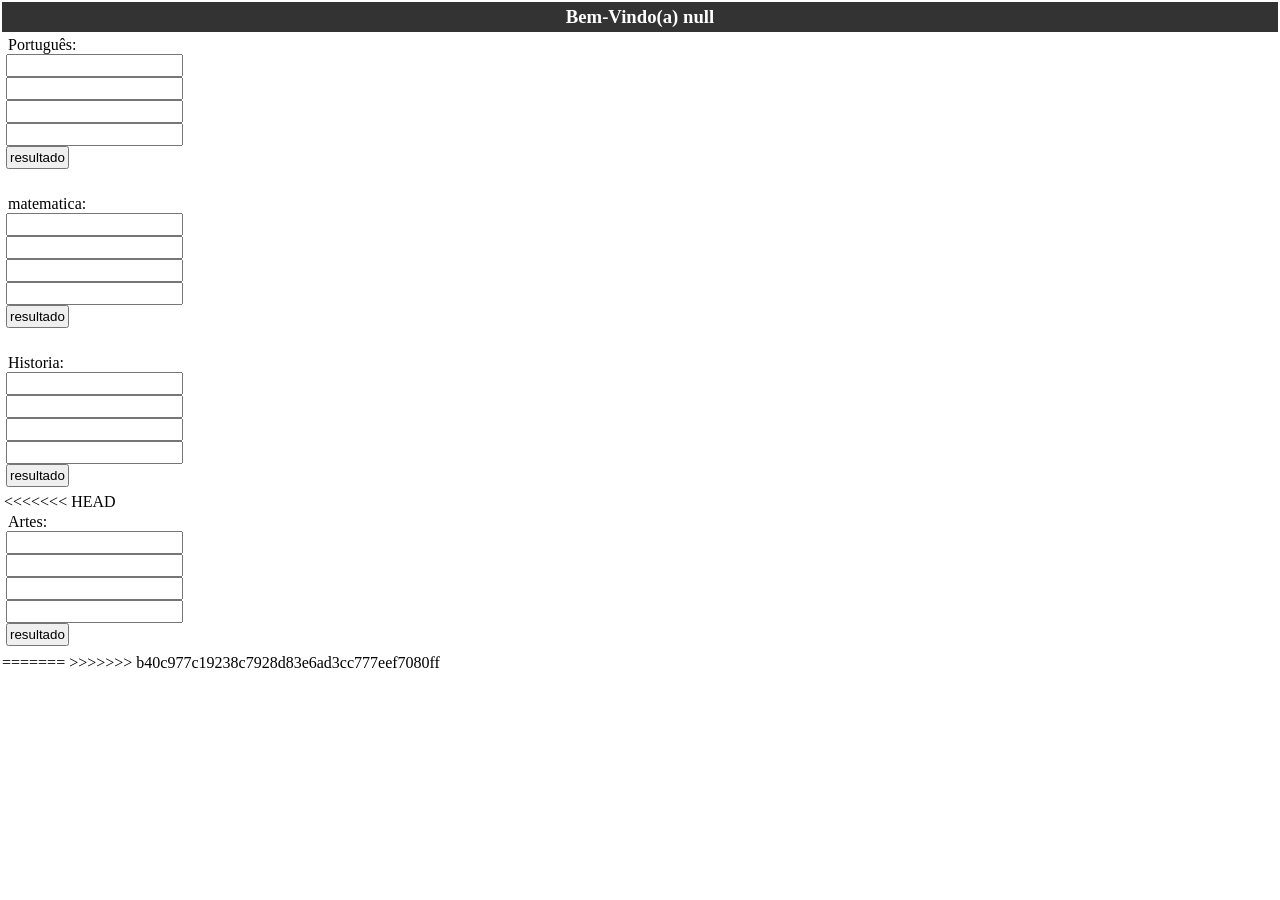
==== index.html @ e165eedd "Merge branch 'main' of https://github.com/antonny134/resultado.com.br-" ====
<!DOCTYPE html>
<html lang="pt-br">
<head>
    <link rel="stylesheet" href="https://cdn.jsdelivr.net/npm/bootstrap-icons@1.13.1/font/bootstrap-icons.min.css">
    <link rel="stylesheet" href="index.css">
    <meta charset="UTF-8">
    <meta name="viewport" content="width=device-width, initial-scale=1.0">
    <title>Somas.com</title>
    
</head>
<body>
    <div class="tema">
        <h3 id="nome"></h3>
    </div>
    <nav class="menu">
        <!--português-->
        <div class="português">
            <label for="português">Português:</label>
            <br>
            <input type="text" id="soma1">
            <br>
            <input type="text" id="soma2">
            <br>
            <input type="text" id="soma3">
            <br>
            <input type="text" id="soma4">
            <br>
            <button onclick="s1()">resultado</button>
            <!--resultado-->
             <p id="somas1"></p>
        </div><br>
        <!--matemática-->
        <div class="matematica">
            <label for="matematica">matematica:</label>
            <br>
            <input type="text" id="soma5">
            <br>
            <input type="text" id="soma6">
            <br>
            <input type="text" id="soma7">
            <br>
            <input type="text" id="soma8">
            <br>
            <button onclick="s2()">resultado</button>
            <p id="somas2"></p>
        </div><br>
        <!--Historia-->
        <div class="Historia">
            <label for="Historia">Historia:</label>
            <br>
            <input type="text" id="soma9">
            <br>
            <input type="text" id="soma10">
            <br>
            <input type="text" id="soma11">
            <br>
            <input type="text" id="soma12">
            <br>
            <button onclick="s3()">resultado</button>
            <p id="somas3"></p>
        </div>
<<<<<<< HEAD
        <!--artes-->
        <div class="Artes">
            <label for="Historia">Artes:</label>
            <br>
            <input type="text" id="soma13">
            <br>
            <input type="text" id="soma14">
            <br>
            <input type="text" id="soma15">
            <br>
            <input type="text" id="soma16">
            <br>
            <button onclick="s4()">resultado</button>
            <p id="somas4"></p>
        </div>
    </nav>
    <script src="inde.js"></script>
=======
    </nav>
    <script src="index.js"></script>
>>>>>>> b40c977c19238c7928d83e6ad3cc777eef7080ff
</body>
</html>
---- index.css ----
*{
    margin: 0px;
    padding: 2px;
    box-sizing: border-box;
    font: 'Outfit', sans-serif;
        }
button:hover{
    color: blue;
}
body{
    margin: 0px;
    padding: 0px;
}
.menu{
justify-content: center; /* Centraliza os itens */
align-items: center;   /* Alinha verticalmente */
z-index: 2000;         /* Garante que fique sobre outros elementos */

}
.tema{
    text-align: center;
    background: #333;
    color: white;
    margin: 0px;
    z-index: 1000;
}
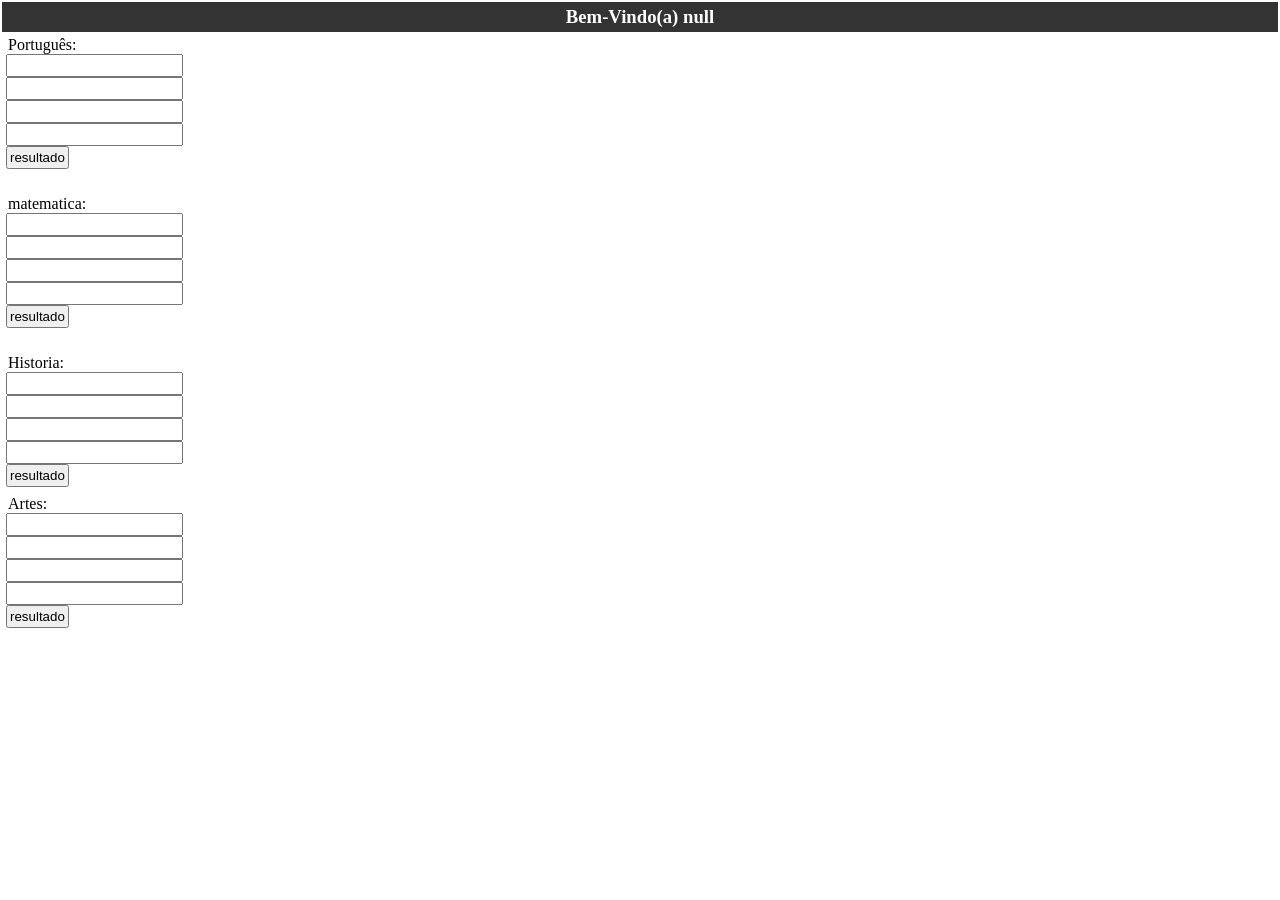
==== commit f7e961a2: "atualizações" ====
--- a/index.html
+++ b/index.html
@@ -59,7 +59,7 @@
             <button onclick="s3()">resultado</button>
             <p id="somas3"></p>
         </div>
-<<<<<<< HEAD
+
         <!--artes-->
         <div class="Artes">
             <label for="Historia">Artes:</label>
@@ -77,9 +77,9 @@
         </div>
     </nav>
     <script src="inde.js"></script>
-=======
+
     </nav>
     <script src="index.js"></script>
->>>>>>> b40c977c19238c7928d83e6ad3cc777eef7080ff
+
 </body>
 </html>
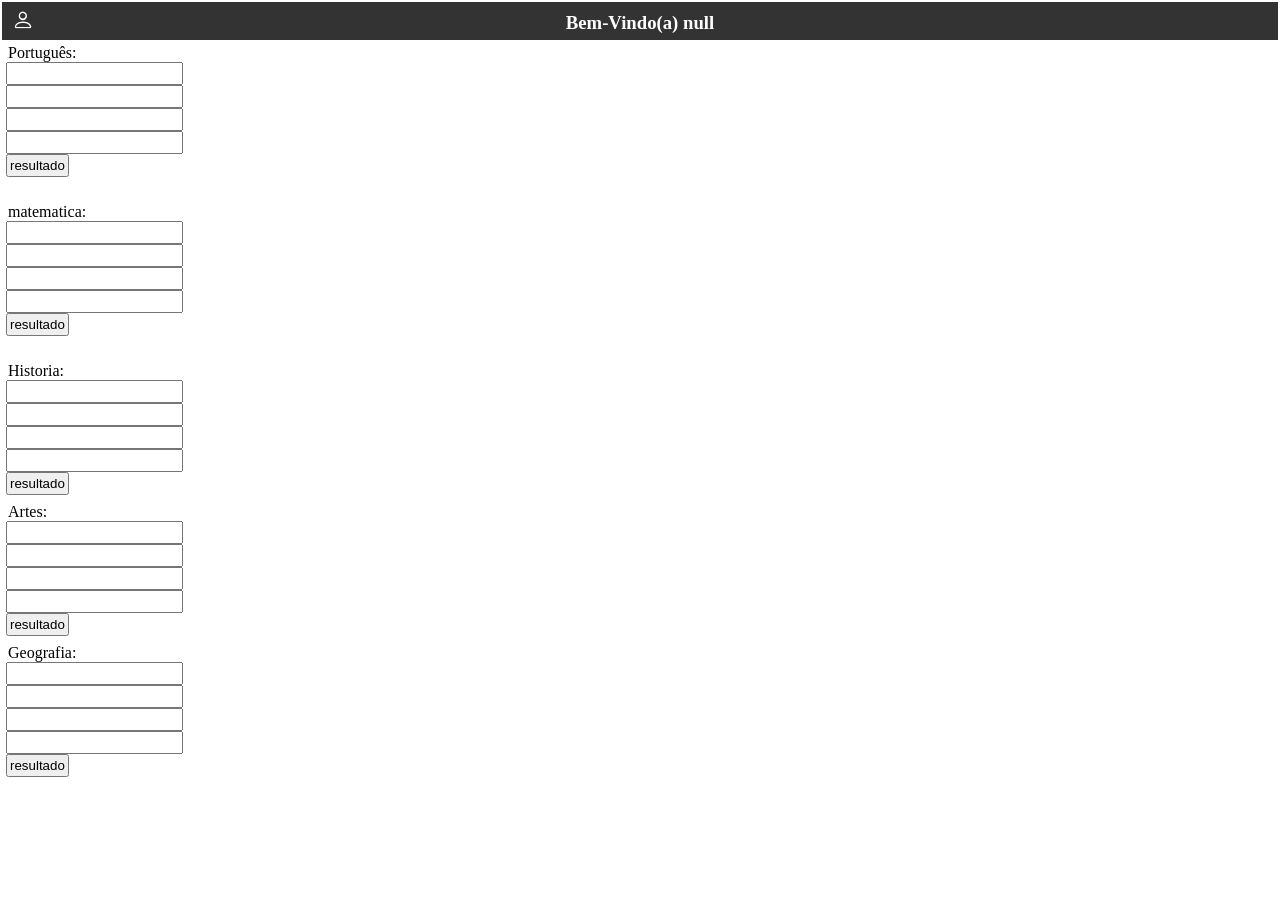
==== commit b015d189: "atualização" ====
--- a/index.html
+++ b/index.html
@@ -10,7 +10,12 @@
 </head>
 <body>
     <div class="tema">
-        <h3 id="nome"></h3>
+        <div class="site">
+            <a href="cadastro.html"><span><i class="bi bi-person"></i></span></a>
+        </div>
+        <div class="tema2" style="text-align: center;">
+            <h3 id="nome"></h3>
+        </div>
     </div>
     <nav class="menu">
         <!--português-->
@@ -75,6 +80,21 @@
             <button onclick="s4()">resultado</button>
             <p id="somas4"></p>
         </div>
+        <!--geografia-->
+        <div class="geografia">
+             <label for="Historia">Geografia:</label>
+            <br>
+            <input type="text" id="soma17">
+            <br>
+            <input type="text" id="soma18">
+            <br>
+            <input type="text" id="soma19">
+            <br>
+            <input type="text" id="soma20">
+            <br>
+            <button onclick="s5()">resultado</button>
+            <p id="somas5"></p>
+        </div>
     </nav>
     <script src="inde.js"></script>
 
--- a/index.css
+++ b/index.css
@@ -18,9 +18,21 @@
 
 }
 .tema{
-    text-align: center;
+    
     background: #333;
     color: white;
     margin: 0px;
     z-index: 1000;
+}
+a {
+    font-size: 22px;    
+    color: white;
+    
+}
+.tema a:hover{
+    color: blueviolet;
+}
+
+.site a{
+    position: absolute;
 }
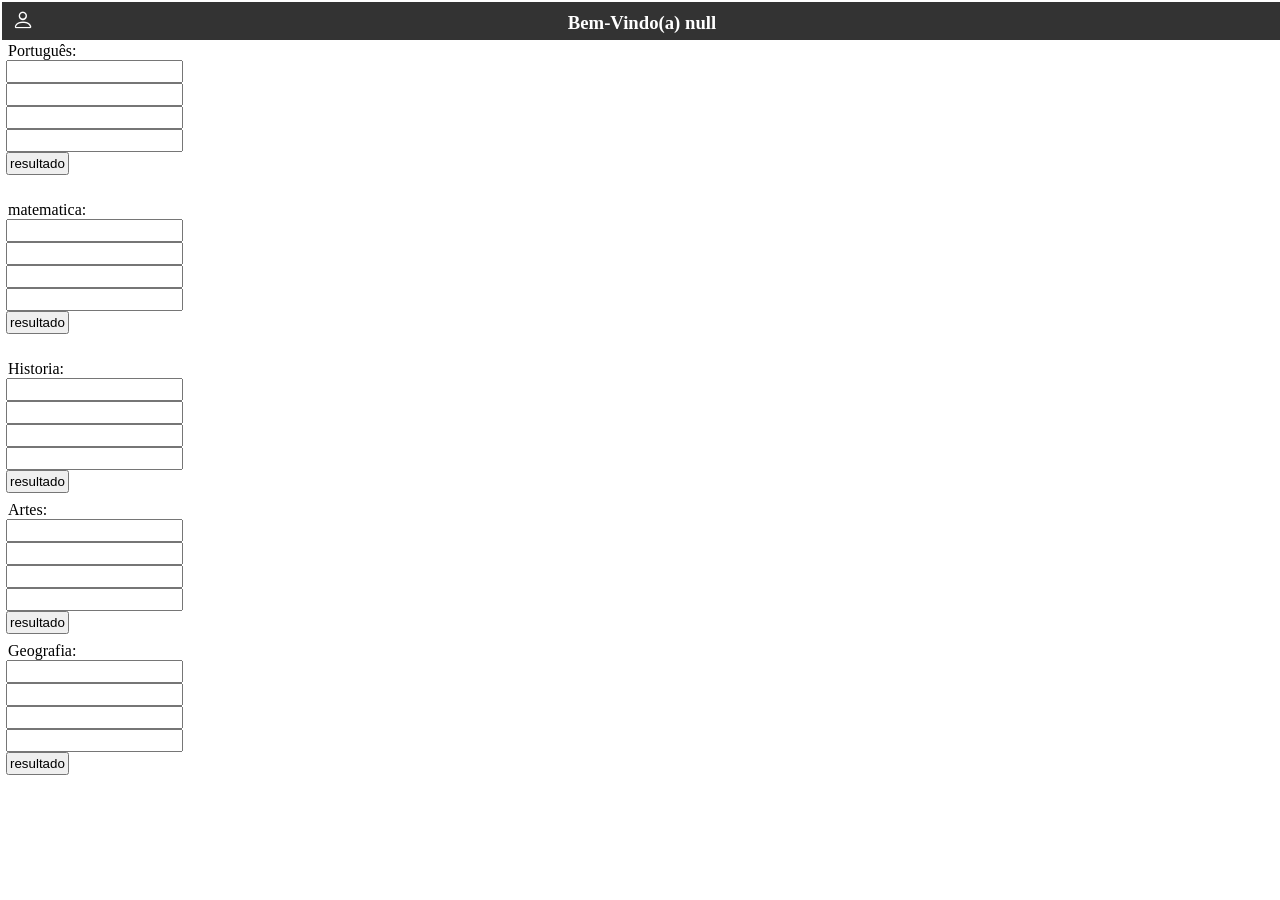
==== commit e6b61e1e: "atualização Co-authored-by: Copilot <copilot@github.com>" ====
--- a/index.html
+++ b/index.html
@@ -17,6 +17,7 @@
             <h3 id="nome"></h3>
         </div>
     </div>
+    <br><br>
     <nav class="menu">
         <!--português-->
         <div class="português">
--- a/index.css
+++ b/index.css
@@ -11,11 +11,12 @@
     margin: 0px;
     padding: 0px;
 }
-.menu{
+.tema{
 justify-content: center; /* Centraliza os itens */
 align-items: center;   /* Alinha verticalmente */
 z-index: 2000;         /* Garante que fique sobre outros elementos */
-
+width: 100%;
+position: fixed;
 }
 .tema{
     
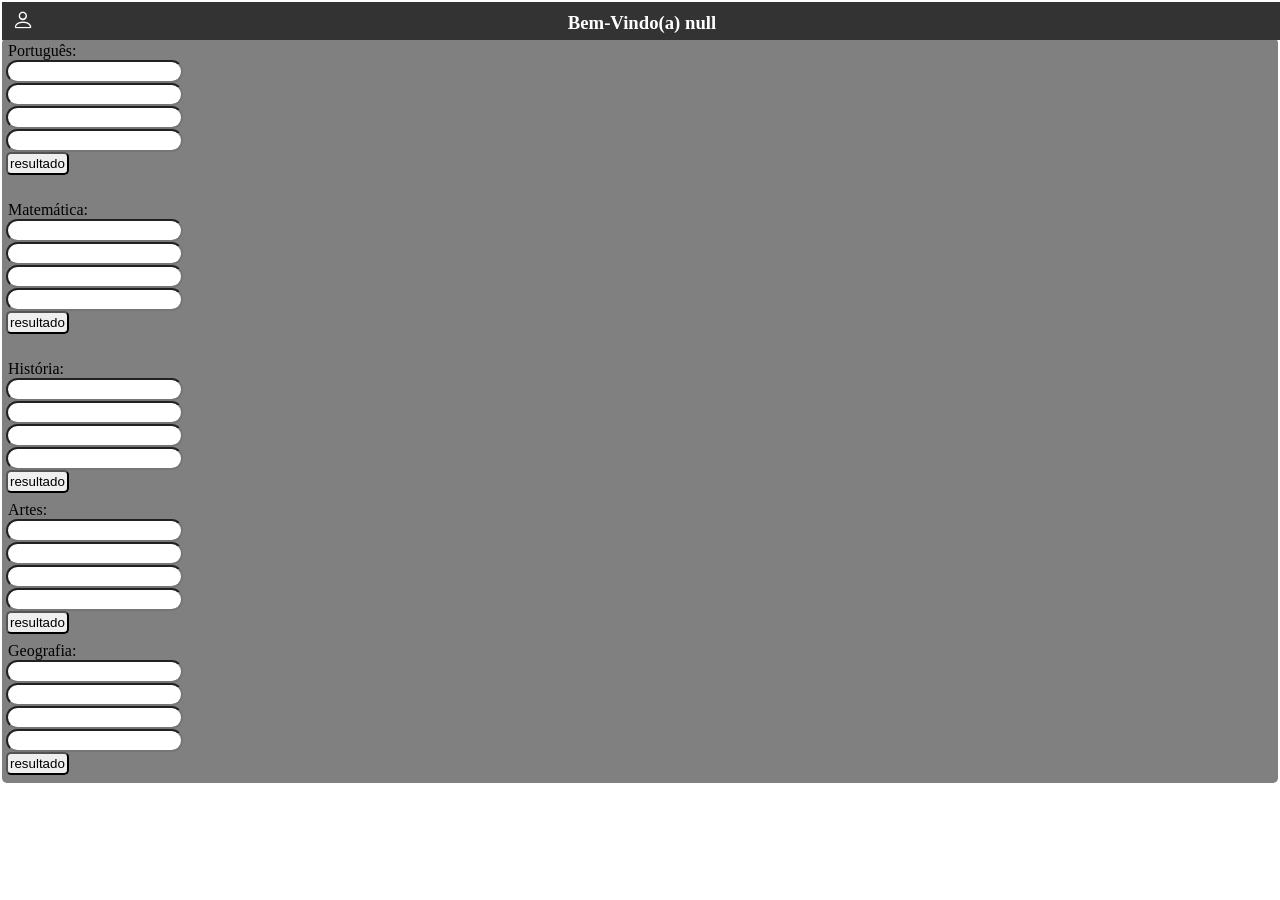
==== commit 59d5c7bf: "atualizações" ====
--- a/index.html
+++ b/index.html
@@ -18,7 +18,7 @@
         </div>
     </div>
     <br><br>
-    <nav class="menu">
+    <nav class="menu" style="background: gray; border-radius: 5px;">
         <!--português-->
         <div class="português">
             <label for="português">Português:</label>
@@ -37,7 +37,7 @@
         </div><br>
         <!--matemática-->
         <div class="matematica">
-            <label for="matematica">matematica:</label>
+            <label for="matematica">Matemática:</label>
             <br>
             <input type="text" id="soma5">
             <br>
@@ -52,7 +52,7 @@
         </div><br>
         <!--Historia-->
         <div class="Historia">
-            <label for="Historia">Historia:</label>
+            <label for="Historia">História:</label>
             <br>
             <input type="text" id="soma9">
             <br>
--- a/index.css
+++ b/index.css
@@ -36,4 +36,16 @@
 
 .site a{
     position: absolute;
+}
+.cadastro{
+    background: #333;
+    border-radius: 22px;
+    
+}
+input{
+    border-radius: 22px;
+    
+}
+button{
+    border-radius: 5px;
 }
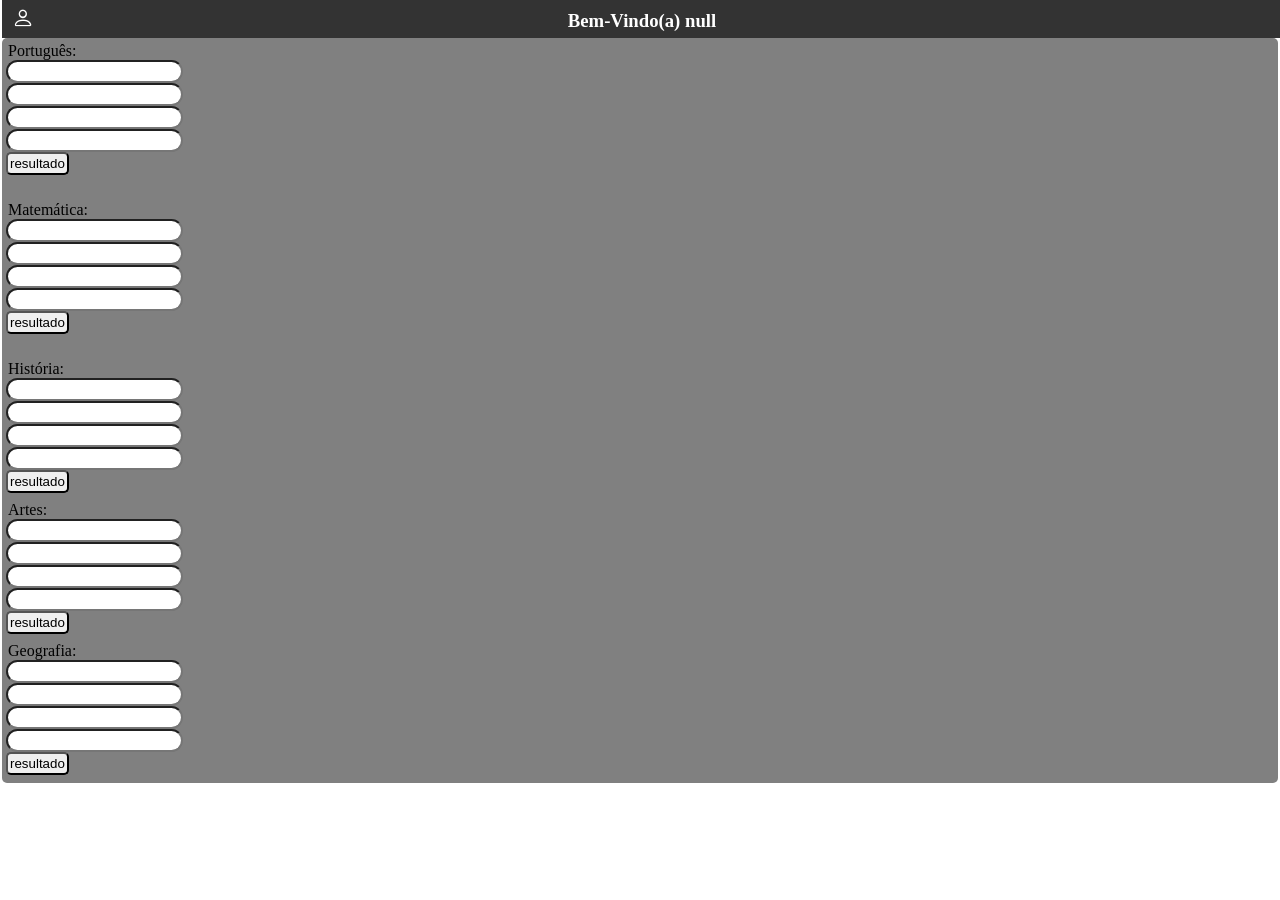
==== commit ddec7a0f: "atualizações" ====
--- a/index.html
+++ b/index.html
@@ -9,7 +9,7 @@
     
 </head>
 <body>
-    <div class="tema">
+    <div class="tema" style="position: fixed; top: 0;">
         <div class="site">
             <a href="cadastro.html"><span><i class="bi bi-person"></i></span></a>
         </div>
--- a/index.css
+++ b/index.css
@@ -19,7 +19,6 @@
 position: fixed;
 }
 .tema{
-    
     background: #333;
     color: white;
     margin: 0px;
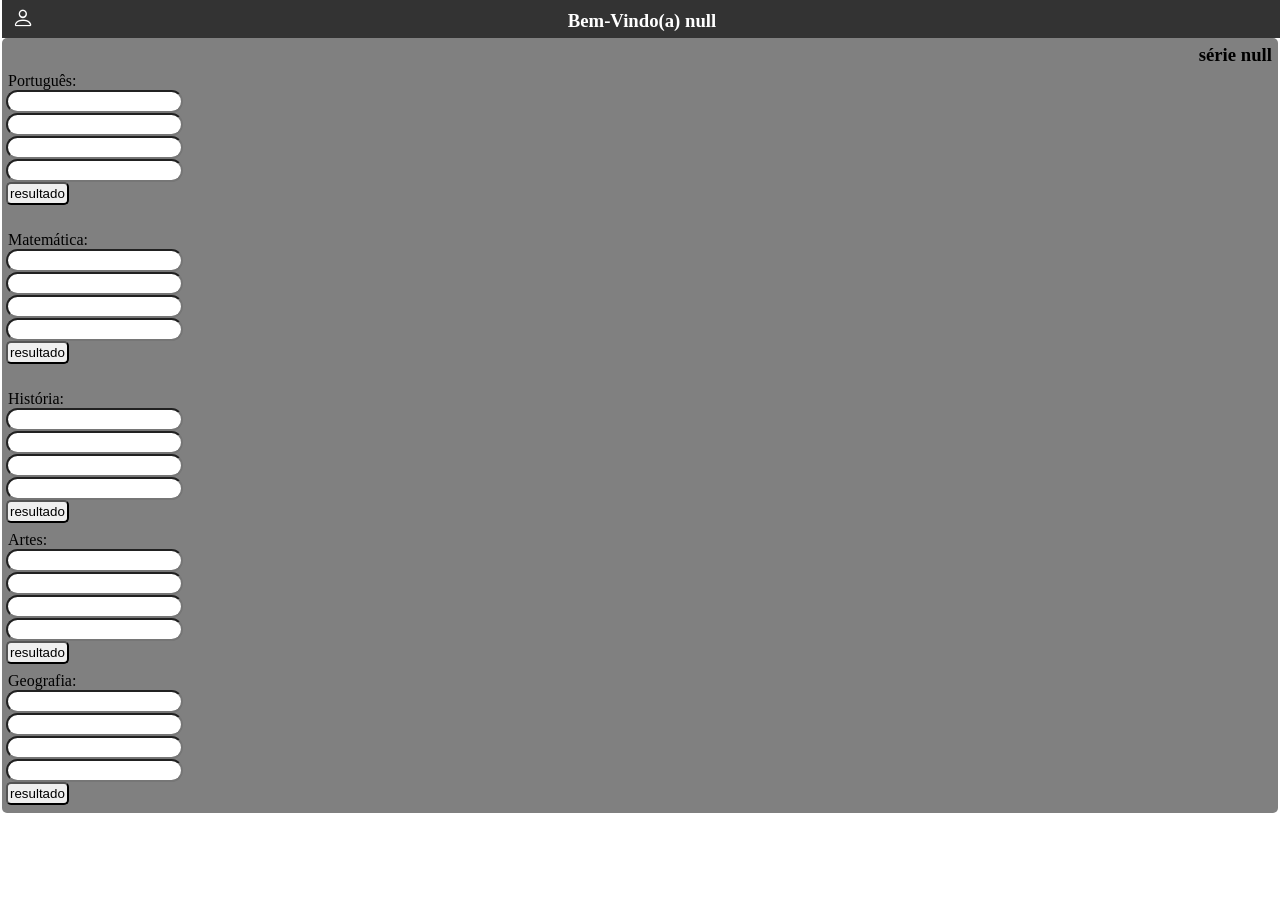
==== commit 51ae5b5b: "atualizações" ====
--- a/index.html
+++ b/index.html
@@ -5,7 +5,7 @@
     <link rel="stylesheet" href="index.css">
     <meta charset="UTF-8">
     <meta name="viewport" content="width=device-width, initial-scale=1.0">
-    <title>Somas.com</title>
+    <title>Resultado.com</title>
     
 </head>
 <body>
@@ -16,9 +16,13 @@
         <div class="tema2" style="text-align: center;">
             <h3 id="nome"></h3>
         </div>
+        
     </div>
     <br><br>
     <nav class="menu" style="background: gray; border-radius: 5px;">
+        <div class="serie" style="text-align: end; ">
+            <h3 id="serie"></h3>
+        </div>
         <!--português-->
         <div class="português">
             <label for="português">Português:</label>
--- a/index.css
+++ b/index.css
@@ -47,4 +47,4 @@
 }
 button{
     border-radius: 5px;
-}+}
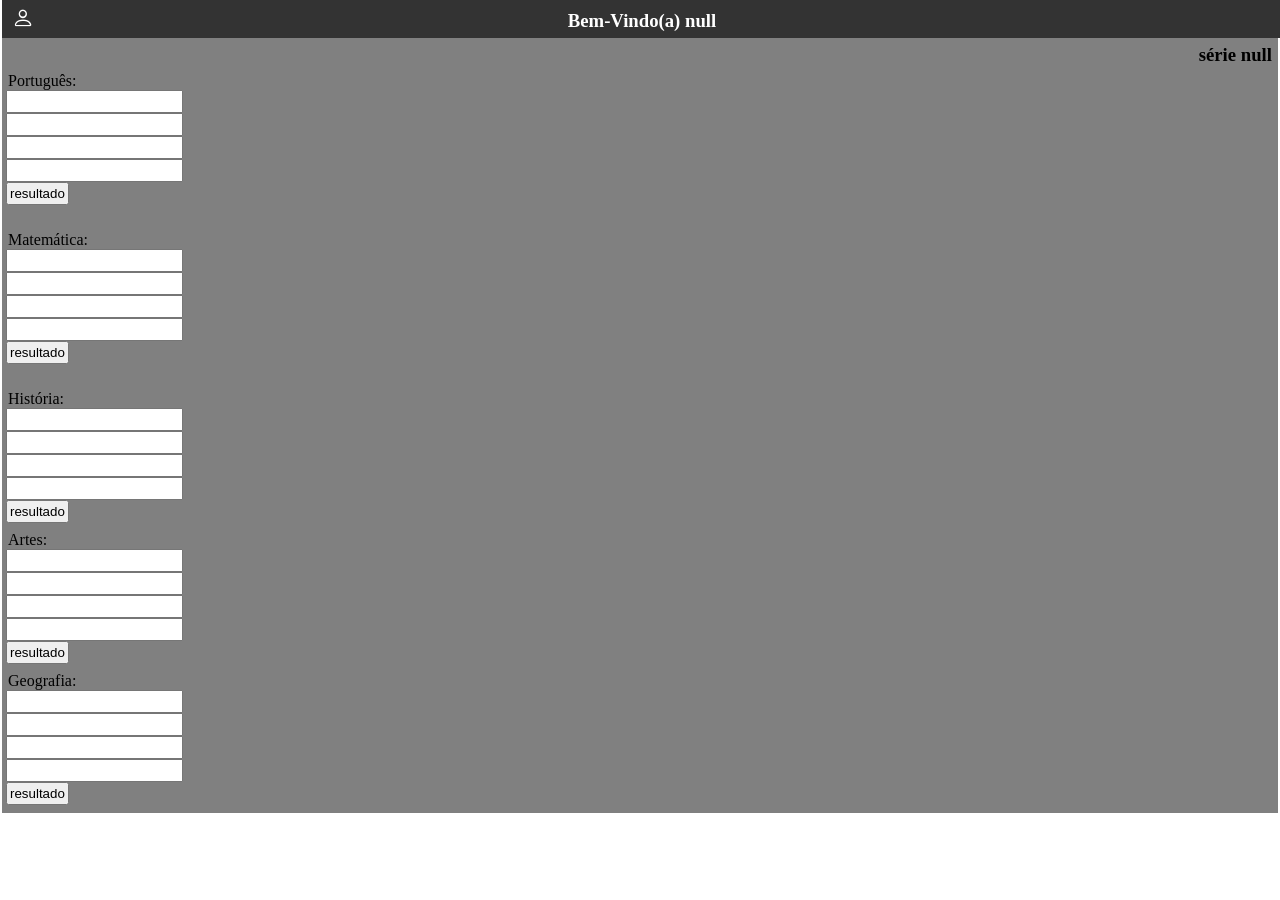
==== commit d2baa524: "atualização" ====
--- a/index.html
+++ b/index.html
@@ -19,7 +19,7 @@
         
     </div>
     <br><br>
-    <nav class="menu" style="background: gray; border-radius: 5px;">
+    <nav class="menu" style="background: gray;">
         <div class="serie" style="text-align: end; ">
             <h3 id="serie"></h3>
         </div>
--- a/index.css
+++ b/index.css
@@ -11,12 +11,11 @@
     margin: 0px;
     padding: 0px;
 }
+
 .tema{
-justify-content: center; /* Centraliza os itens */
-align-items: center;   /* Alinha verticalmente */
-z-index: 2000;         /* Garante que fique sobre outros elementos */
-width: 100%;
-position: fixed;
+    z-index: 2000;         /* Garante que fique sobre outros elementos */
+    width: 100%;
+    position: fixed;
 }
 .tema{
     background: #333;
@@ -36,15 +35,3 @@
 .site a{
     position: absolute;
 }
-.cadastro{
-    background: #333;
-    border-radius: 22px;
-    
-}
-input{
-    border-radius: 22px;
-    
-}
-button{
-    border-radius: 5px;
-}
